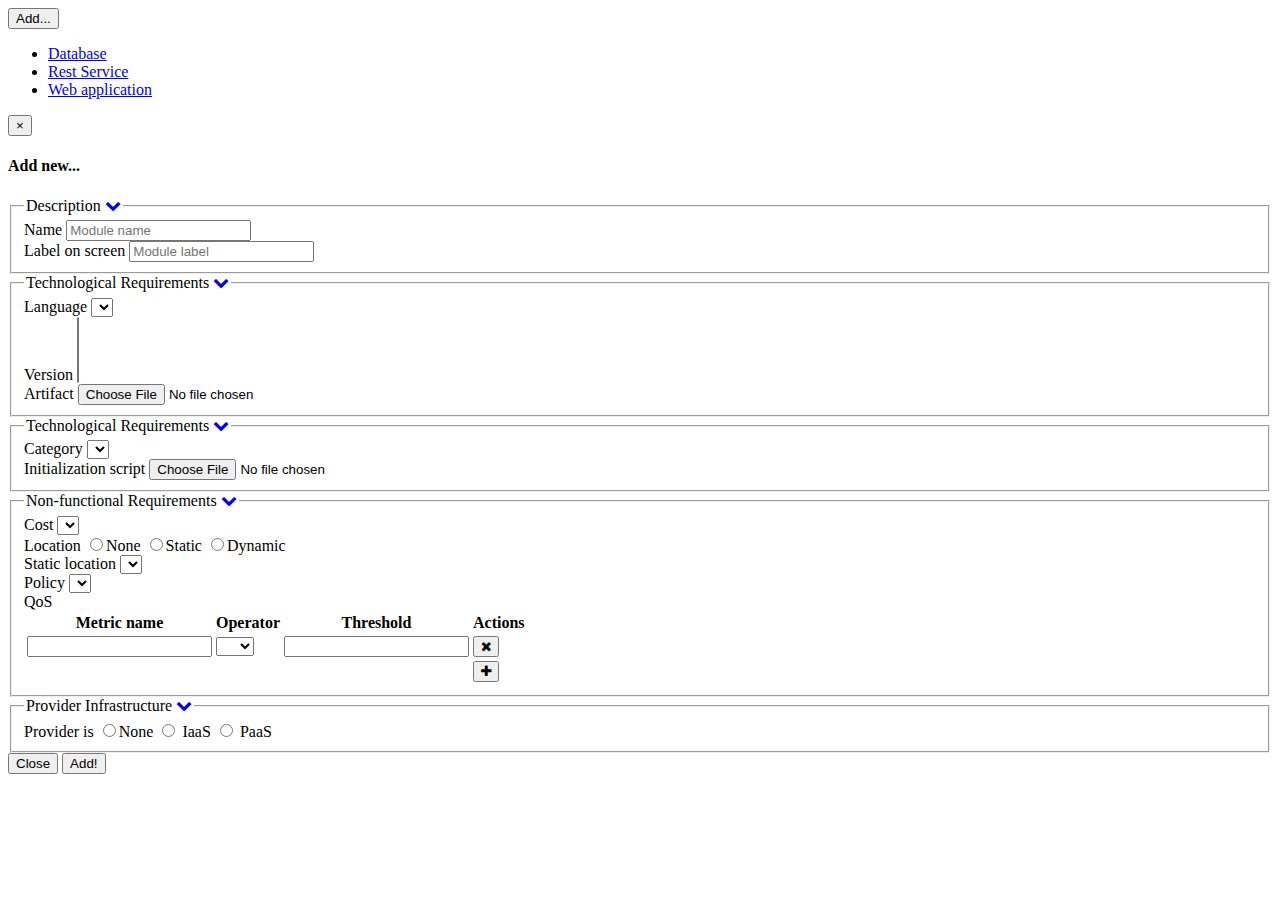
==== index.html @ 4eb21672 "FEATURE: Several improvements: * Canvas is more isolated and can be used in a independent way (see i" ====
<!DOCTYPE html>
<head>
<title>Seaclouds Topology Editor</title>
<meta charset="utf-8">
<link rel="stylesheet" href="css/canvas.css"/>
<link rel="stylesheet" href="css/bootstrap.min.css"/>
<link href="//maxcdn.bootstrapcdn.com/font-awesome/4.2.0/css/font-awesome.min.css" rel="stylesheet">
<!--<link rel="stylesheet" href="css/font-awesome.min.css"/>-->
<link rel="stylesheet" href="css/editor.css"/>
</head>

<body>

<!-- Single button -->
<div class="btn-group">

  <button type="button" class="btn btn-default dropdown-toggle" data-toggle="dropdown" aria-expanded="false">
    Add... <span class="caret"> </span>
  </button>

  <ul id="add-buttons" class="dropdown-menu" role="menu">
    <li><a id="add-database" href="#" data-type="Database">Database</a>
    <li><a id="add-restservice" href="#" data-type="RestService">Rest Service</a>
    <li><a id="add-webapplication" href="#" data-type="WebApplication">Web application</a>
  </ul>
</div>

<div class="modal fade" id="add-form">
  <div class="modal-dialog">
    <div class="modal-content">
      <div class="modal-header">
        <button type="button" class="close" data-dismiss="modal">
            <span aria-hidden="true">&times;</span>
            <span class="sr-only">Close</span>
        </button>
        <h4 class="modal-title">Add new...</h4>
      </div>
      <div class="modal-body">
        <form role="form">
          <fieldset id="set-common">
              <legend>Description <a href="#"><i class="fa fa-chevron-down"> </i></a></legend>
              <div class="form-group">
                <label for="name">Name</label>
                <input type="text" class="form-control" id="name" placeholder="Module name">
              </div>
              <div class="form-group">
                <label for="label">Label on screen</label>
                <input type="text" class="form-control" id="label" placeholder="Module label">
              </div>
          </fieldset>
          <fieldset id="set-code-tech">
              <legend>Technological Requirements <a href="#"><i class="fa fa-chevron-down"> </i></a></legend>
              <div class="form-group">
                <label for="code-language">Language</label>
                <select class="form-control" id="code-language"> </select>
              </div>
              <div class="form-group">
                <label for="code-version">Version</label>
                <select class="form-control" id="code-version" multiple> </select>
              </div>
              <div class="form-group">
                <label for="code-artifact">Artifact</label>
                <input type="file" class="form-control" id="code-artifact">
              </div>
          </fieldset>
          <fieldset id="set-database-tech">
              <legend>Technological Requirements <a href="#"><i class="fa fa-chevron-down"> </i></a></legend>
              <div class="form-group">
                <label for="database-category">Category</label>
                <select class="form-control" id="database-category"> </select>
              </div>
              <div class="form-group">
                <label for="database-artifact">Initialization script</label>
                <input type="file" class="form-control" id="database-artifact">
              </div>
          </fieldset>
          <fieldset id="set-nonfunctional">
              <legend>Non-functional Requirements <a href="#"><i class="fa fa-chevron-down"> </i></a></legend>
              <div class="form-group">
                  <label for="nf-cost">Cost</label>
                  <select class="form-control" id="nf-cost"> </select>
              </div>
              <div class="form-group">
                  <label for="nf-location">Location</label>
                  <label class="radio-inline">
                      <input type="radio" id="nf-location-none" name="nf-location" value="">None
                  </label>
                  <label class="radio-inline">
                      <input type="radio" id="nf-location-static" name="nf-location" value="STATIC">Static
                  </label>
                  <label class="radio-inline">
                      <input type="radio" id="nf-location-dynamic" name="nf-location" value="DYNAMIC">Dynamic
                  </label>
              </div>
              <div class="form-group" id="nf-location-static-div">
                  <label for="nf-location-static-options">Static location</label>
                  <select class="form-control" id="nf-location-static-options"> </select>
              </div>
              <div class="form-group" id="nf-location-dynamic-div">
                  <label for="nf-location-dynamic-options">Policy</label>
                  <select class="form-control" id="nf-location-dynamic-options"> </select>
              </div>
              <div class="form-group">
                  <label for="nf-qos">QoS</label>
                  <table class="table table-bordered" id="nf-qos">
                      <thead>
                          <tr>
                              <th>Metric name
                              <th>Operator
                              <th>Threshold
                              <th>Actions 
                          </tr>
                      </thead>
                      <tbody>
                          <tr>
                              <td>
                                  <input type="text" class="form-control" name="metric">
                              <td>
                                  <select class="form-control" name="operator" id="nf-qos-operator">
                                      <option value=""> </option>
                                      <option value="LT">&lt;</option>
                                      <option value="LE">&lt;=</option>
                                      <option value="EQ">=</option>
                                      <option value="GE">&gt;=</option>
                                      <option value="GT">&gt;</option>
                                  </select>
                              <td>
                                  <input type="text" class="form-control" name="threshold">
                              <td>
                                  <button type="button" data-action="delete"><i class="fa fa-remove"> </i></button>
                          </tr>
                      </tbody>
                      <tfoot>
                          <tr>
                              <td>
                              <td>
                              <td>
                              <td><button type="button" id="nf-qos-add" data-action="add"><span class="fa fa-plus"> </span></button>
                          </tr>
                      </tfoot>
                  </table>
                  <!--<input type="text" class="form-control" id="nf-qos" name="nf-qos">-->
              </div>
          </fieldset>
          <fieldset id="set-infrastructure">
              <legend>Provider Infrastructure <a href="#"><i class="fa fa-chevron-down"> </i></a></legend>
              <div class="form-group">
                <label for="infrastructure">Provider is</label>
                  <label class="radio-inline">
                      <input type="radio" id="infrastructure-none" name="infrastructure" value="">None
                  </label>
                <label class="radio-inline">
                  <input type="radio" id="infrastructure-iaas" name="infrastructure" value="IAAS"> IaaS
                </label>
                <label class="radio-inline">
                  <input type="radio" id="infrastructure-paas" name="infrastructure" value="PAAS"> PaaS
                </label>
              </div>
          </fieldset>
        </form>
      </div>
      <div class="modal-footer">
        <button type="button" class="btn btn-default" data-dismiss="modal">Close</button>
        <button type="button" class="btn btn-primary">Add!</button>
      </div>
    </div>
  </div>
</div>
    

<div id="canvas">
</div>

<script type="text/javascript" src="js/jquery.min.js"></script>
<script src="js/bootstrap.min.js"></script>
<script src="js/d3.min.js"></script>
<script src="js/loglevel.js"></script>
<script src="js/editor/log.js"></script>
<script src="js/editor/graph.js"></script>
<script src="js/editor/canvas.js"></script>
<script src="js/editor/types.js"></script>
<script src="js/editor/forms.js"></script>
<script src="js/editor/editor.js"></script>
<script>

var n0, n1, n2, c0, c1;
var canvas = Canvas();

$(document).ready(function() {
    n0 = Object.create(Types.WebApplication).init({
        name: "PHP Node", 
        label: "PHP",
        properties : { language: "PHP"},
    });
    n0.status = "running";

    n1 = Object.create(Types.RestService).init({ 
        name: "Rest Component", 
        label : "rest1",
        properties : { language : "JAVA" }
    });

    n2 = Object.create(Types.Database).init({
        name : "Database1",
        label : "db1",
        properties : { category : "mysql" }
    });
    
    c0 = Object.create(Types.Cloud).init({
        name : "CloudFoundry Pivotal",
        label : "CF"
    });
    
    c1 = Object.create(Types.Cloud).init({
        name : "Heroku", 
        label : "Heroku"
    });

    canvas.init("canvas", {
        addlinkcallback : function(link) {
            log.debug(link);
            return link;
        }
    });
    canvas.addnode(n0);
    canvas.addnode(n1);
    canvas.addnode(n2);
    canvas.addnode(c0);
    canvas.addnode(c1);
    canvas.linknodes(n0, n1);
    canvas.linknodes(n1, n2);
    canvas.linknodes(n1, c0);
    canvas.linknodes(n0, c0);
    canvas.linknodes(n2, c1);
    n0.qos = [
        { "metric": "runtime", "operator": "LT", "threshold": 2000 },
        { "metric": "availability", "operator": "GT", "threshold": 99.9 }
    ];
    n0.versions = [ 5.3, 5.4, 5.5 ];
    Editor.init(canvas);
    canvas.restart();
});

</script>

<!--
    
    
<div class="modal fade" id="add-database-form">
  <div class="modal-dialog">
    <div class="modal-content">
      <div class="modal-header">
        <button type="button" class="close" data-dismiss="modal">
            <span aria-hidden="true">&times;</span>
            <span class="sr-only">Close</span>
        </button>
        <h4 class="modal-title">Add new database</h4>
      </div>
      <div class="modal-body">
        <form role="form">
          <fieldset>
              <legend>Description</legend>
              <div class="form-group">
                <label for="database-name">Name</label>
                <input type="text" class="form-control" id="database-name" placeholder="Module name">
              </div>
              <div class="form-group">
                <label for="database-label">Label</label>
                <input type="text" class="form-control" id="database-label" placeholder="Module label">
              </div>
          </fieldset>
          <fieldset>
              <legend>Technological Requirements</legend>
              <div class="form-group">
                <label for="database-category">Category</label>
                <select class="form-control" id="database-category">
                    <option>MySql</option>
                    <option>Oracle</option>
                    <option>PostgreSQL</option>
                    <option>MongoDB</option>
                    <option>Redis</option>
                </select>
              </div>
          </fieldset>
          <fieldset>
              <legend>Non-functional Requirements</legend>
          </fieldset>
          <fieldset>
              <legend>Provider Infrastructure</legend>
              <div class="form-group">
                <label for="webapplication-infrastructure">Provider is</label>
                <label class="radio-inline">
                  <input type="radio" id="database-infrastructure-iaas" name="database-infrastructure" value="iaas"> IaaS
                </label>
                <label class="radio-inline">
                  <input type="radio" id="database-infrastructure-paas" name="database-infrastructure" value="paas"> PaaS
                </label>
              </div>
          </fieldset>
        </form>
      </div>
      <div class="modal-footer">
        <button type="button" class="btn btn-default" data-dismiss="modal">Close</button>
        <button id="database-add" type="button" class="btn btn-primary">Add!</button>
      </div>
    </div>
  </div>
</div>

  <button type="button" class="btn btn-default" data-toggle="modal" data-target="#add-node-form">
    Add node
  </button>
<div class="modal fade" id="add-node-form">
  <div class="modal-dialog">
    <div class="modal-content">
      <div class="modal-header">
        <button type="button" class="close" data-dismiss="modal"><span aria-hidden="true">&times;</span><span class="sr-only">Close</span></button>
        <h4 class="modal-title">Add new node</h4>
      </div>
      <div class="modal-body">
        <form role="form">
          <div class="form-group">
            <label for="new-node-label">Label</label>
            <input type="text" class="form-control" id="new-node-label" placeholder="Module name">
          </div>
          <div class="form-group">
            <label for="new-node-type">Type</label>
            <select class="form-control" id="new-node-type">
                <option>web application</option>
                <option>database</option>
                <option>web services</option>
                <option>other</option>
            </select>
          </div>
        </form>
      </div>
      <div class="modal-footer">
        <button type="button" class="btn btn-default" data-dismiss="modal">Close</button>
        <button type="button" class="btn btn-primary">Save changes</button>
      </div>
    </div>
  </div>
</div>
-->
---- css/editor.css ----
fieldset legend {
    font-size: 16px;
}

circle.node.running {
    fill: #00ff00;
}

circle.node.onfire{
    fill: #ff0000;
}
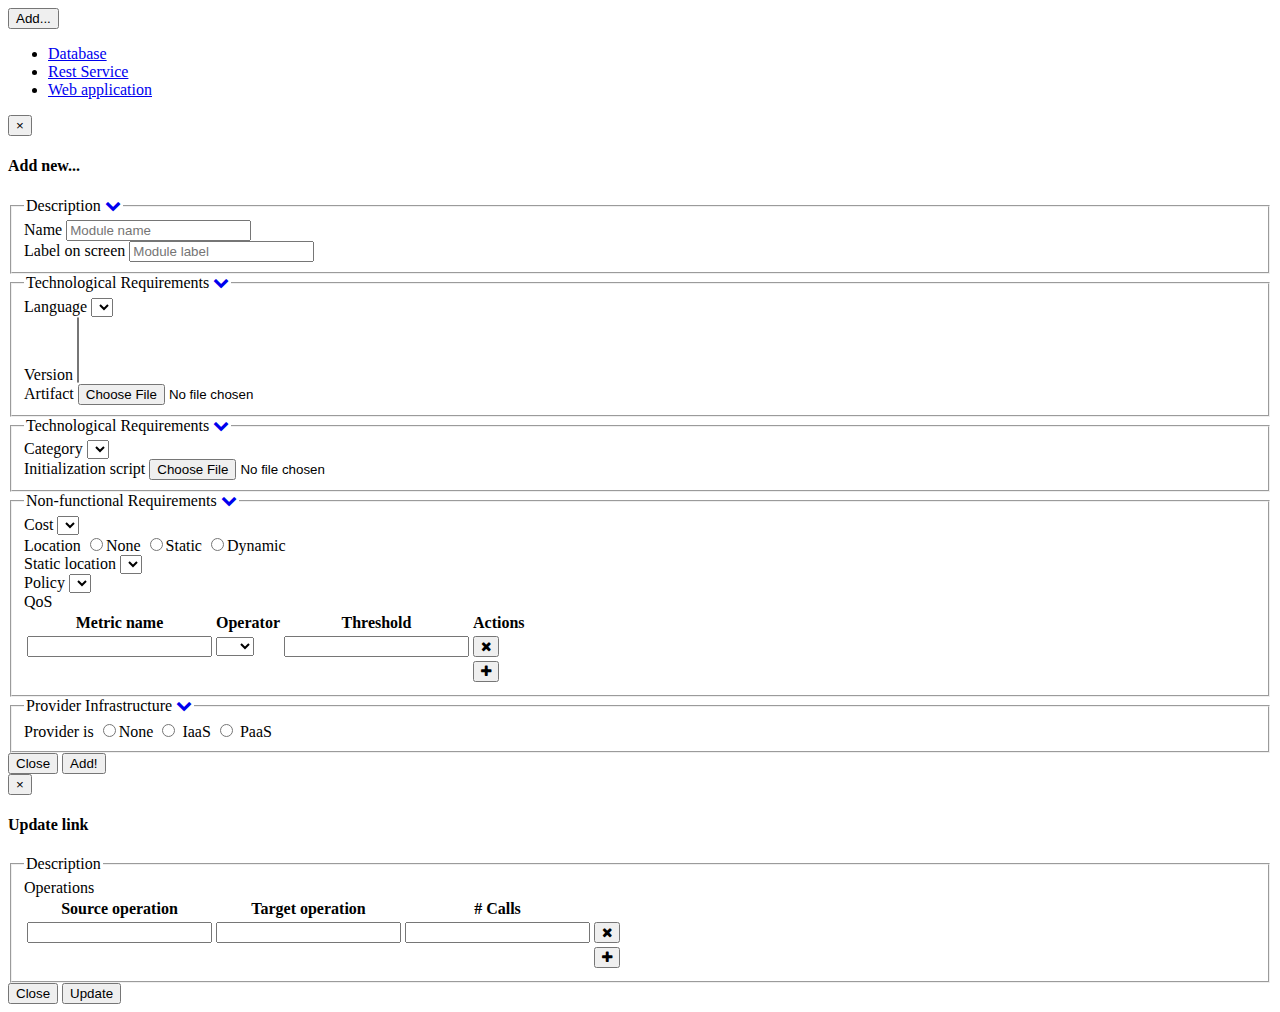
==== commit 3176cf1b: "Pisa meeting improvements" ====
--- a/index.html
+++ b/index.html
@@ -167,6 +167,62 @@
   </div>
 </div>
     
+<div class="modal fade" id="update-link-form">
+  <div class="modal-dialog">
+    <div class="modal-content">
+      <div class="modal-header">
+        <button type="button" class="close" data-dismiss="modal">
+            <span aria-hidden="true">&times;</span>
+            <span class="sr-only">Close</span>
+        </button>
+        <h4 class="modal-title">Update link</h4>
+      </div>
+      <div class="modal-body">
+        <form role="form">
+          <fieldset id="set-operations">
+              <legend>Description</legend>
+              <div class="form-group">
+                  <label for="link-operations">Operations</label>
+                  <table class="table table-bordered" id="link-operations">
+                      <thead>
+                          <tr>
+                              <th>Source operation
+                              <th>Target operation
+                              <th># Calls 
+                          </tr>
+                      </thead>
+                      <tbody>
+                          <tr>
+                              <td>
+                                  <input type="text" class="form-control" name="source-operation-name">
+                              <td>
+                                  <input type="text" class="form-control" name="target-operation-name">
+                              <td>
+                                  <input type="text" class="form-control" name="operation-calls">
+                              <td>
+                                  <button type="button" data-action="delete"><i class="fa fa-remove"> </i></button>
+                          </tr>
+                      </tbody>
+                      <tfoot>
+                          <tr>
+                              <td>
+                              <td>
+                              <td>
+                              <td><button type="button" id="links-operations-add" data-action="add"><span class="fa fa-plus"> </span></button>
+                          </tr>
+                      </tfoot>
+                  </table>
+              </div>
+          </fieldset>
+        </form>
+      </div>
+      <div class="modal-footer">
+        <button type="button" class="btn btn-default" data-dismiss="modal">Close</button>
+        <button id="link-update" type="button" class="btn btn-primary">Update</button>
+      </div>
+    </div>
+  </div>
+</div>
 
 <div id="canvas">
 </div>
@@ -183,7 +239,7 @@
 <script src="js/editor/editor.js"></script>
 <script>
 
-var n0, n1, n2, c0, c1;
+var n0, n1, n2, n3, c0, c1;
 var canvas = Canvas();
 
 $(document).ready(function() {
@@ -192,7 +248,7 @@
         label: "PHP",
         properties : { language: "PHP"},
     });
-    n0.status = "running";
+    // n0.status = "running";
 
     n1 = Object.create(Types.RestService).init({ 
         name: "Rest Component", 
@@ -206,6 +262,11 @@
         properties : { category : "mysql" }
     });
     
+    n3 = Object.create(Types.NoSql).init({
+        name : "Database2",
+        label : "db2",
+    });
+
     c0 = Object.create(Types.Cloud).init({
         name : "CloudFoundry Pivotal",
         label : "CF"
@@ -215,23 +276,32 @@
         name : "Heroku", 
         label : "Heroku"
     });
+    
+    as0 = Object.create(Types.ApplicationServer).init({
+        name : "as0",
+        label : "as0",
+    });
+    as1 = Object.create(Types.Tomcat).init({
+        name : "as1",
+        label : "as1"
+    });
 
     canvas.init("canvas", {
-        addlinkcallback : function(link) {
-            log.debug(link);
-            return link;
-        }
+        addlinkcallback : Editor.addlinkcallback
     });
     canvas.addnode(n0);
     canvas.addnode(n1);
     canvas.addnode(n2);
+    canvas.addnode(n3);
     canvas.addnode(c0);
     canvas.addnode(c1);
+    canvas.addnode(as0);
+    canvas.addnode(as1);
     canvas.linknodes(n0, n1);
     canvas.linknodes(n1, n2);
-    canvas.linknodes(n1, c0);
-    canvas.linknodes(n0, c0);
-    canvas.linknodes(n2, c1);
+    canvas.linknodes(n1, c0, "hostedon");
+    canvas.linknodes(n0, c0, "hostedon");
+    canvas.linknodes(n2, c1, "hostedon");
     n0.qos = [
         { "metric": "runtime", "operator": "LT", "threshold": 2000 },
         { "metric": "availability", "operator": "GT", "threshold": 99.9 }
--- a/css/editor.css
+++ b/css/editor.css
@@ -9,3 +9,11 @@
 circle.node.onfire{
     fill: #ff0000;
 }
+
+circle.node.frontend {
+    stroke-width: 2px;
+}
+
+path.link.hostedon {
+    stroke-dasharray: 3, 3;
+}
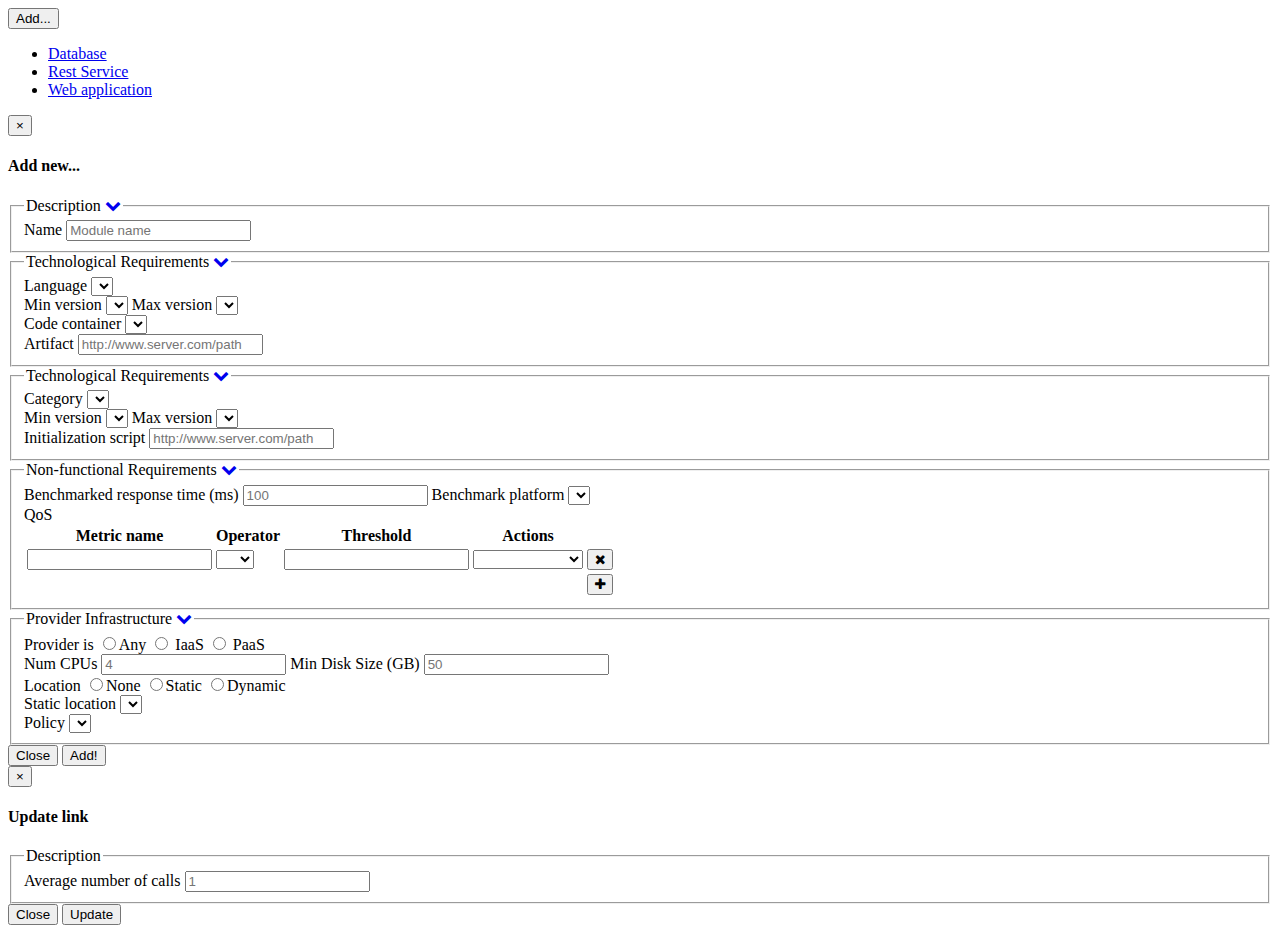
==== commit 83b20a1e: "Adding Behaviours" ====
--- a/index.html
+++ b/index.html
@@ -43,10 +43,12 @@
                 <label for="name">Name</label>
                 <input type="text" class="form-control" id="name" placeholder="Module name">
               </div>
+              <!--
               <div class="form-group">
                 <label for="label">Label on screen</label>
                 <input type="text" class="form-control" id="label" placeholder="Module label">
               </div>
+            -->
           </fieldset>
           <fieldset id="set-code-tech">
               <legend>Technological Requirements <a href="#"><i class="fa fa-chevron-down"> </i></a></legend>
@@ -55,12 +57,19 @@
                 <select class="form-control" id="code-language"> </select>
               </div>
               <div class="form-group">
-                <label for="code-version">Version</label>
-                <select class="form-control" id="code-version" multiple> </select>
+                <label for="code-min-version">Min version</label>
+                <select class="form-control" id="code-min-version"></select>
+                <label for="code-max-version">Max version</label>
+                <select class="form-control" id="code-max-version"></select>
+              </div>
+              <div class="form-group">
+                <label for="code-container">Code container</label>
+                <select class="form-control" id="code-container"></select>
               </div>
               <div class="form-group">
                 <label for="code-artifact">Artifact</label>
-                <input type="file" class="form-control" id="code-artifact">
+                <input type="text" class="form-control" id="code-artifact"
+                    placeholder="http://www.server.com/path">
               </div>
           </fieldset>
           <fieldset id="set-database-tech">
@@ -70,15 +79,96 @@
                 <select class="form-control" id="database-category"> </select>
               </div>
               <div class="form-group">
+                <label for="database-min-version">Min version</label>
+                <select class="form-control" id="database-min-version"></select>
+                <label for="database-max-version">Max version</label>
+                <select class="form-control" id="database-max-version"></select>
+              </div>
+              <div class="form-group">
                 <label for="database-artifact">Initialization script</label>
-                <input type="file" class="form-control" id="database-artifact">
+                <input type="text" class="form-control" id="database-artifact"
+                    placeholder="http://www.server.com/path">
               </div>
           </fieldset>
           <fieldset id="set-nonfunctional">
               <legend>Non-functional Requirements <a href="#"><i class="fa fa-chevron-down"> </i></a></legend>
               <div class="form-group">
-                  <label for="nf-cost">Cost</label>
-                  <select class="form-control" id="nf-cost"> </select>
+                  <label for="nf-benchmark-responsetime">Benchmarked response time (ms)</label>
+                  <input type="text" class="form-control" id="nf-benchmark-responsetime"
+                         placeholder="100">
+                  <label for="nf-benchmark-platform">Benchmark platform</label>
+                  <select class="form-control" id="nf-benchmark-platform"> </select>
+              </div>
+
+              <div class="form-group">
+                  <label for="nf-qos">QoS</label>
+                  <table class="table table-bordered" id="nf-qos">
+                      <thead>
+                          <tr>
+                              <th>Metric name
+                              <th>Operator
+                              <th>Threshold
+                              <th>Actions
+                              <th>
+                          </tr>
+                      </thead>
+                      <tbody>
+                          <tr>
+                              <td>
+                                  <input type="text" class="form-control" name="metric">
+                              <td>
+                                  <select class="form-control" name="operator" id="nf-qos-operator">
+                                      <option value=""> </option>
+                                      <option value="LT">&lt;</option>
+                                      <option value="LE">&lt;=</option>
+                                      <option value="EQ">=</option>
+                                      <option value="GE">&gt;=</option>
+                                      <option value="GT">&gt;</option>
+                                  </select>
+                              <td>
+                                  <input type="text" class="form-control" name="threshold">
+                              <td>
+                                  <select class="form-control" name="action" id="nf-qos-action">
+                                      <option value=""> </option>
+                                      <option value="scale_up">Scale up</option>
+                                      <option value="cloud_burst">Cloud Bursting</option>
+                                  </select>
+                              <td>
+                                  <button type="button" data-action="delete"><i class="fa fa-remove"> </i></button>
+                          </tr>
+                      </tbody>
+                      <tfoot>
+                          <tr>
+                              <td>
+                              <td>
+                              <td>
+                              <td>
+                              <td><button type="button" id="nf-qos-add" data-action="add"><span class="fa fa-plus"> </span></button>
+                          </tr>
+                      </tfoot>
+                  </table>
+                  <!--<input type="text" class="form-control" id="nf-qos" name="nf-qos">-->
+              </div>
+          </fieldset>
+          <fieldset id="set-infrastructure">
+              <legend>Provider Infrastructure <a href="#"><i class="fa fa-chevron-down"> </i></a></legend>
+              <div class="form-group">
+                <label for="infrastructure">Provider is</label>
+                  <label class="radio-inline">
+                      <input type="radio" id="infrastructure-none" name="infrastructure" value="">Any
+                  </label>
+                <label class="radio-inline">
+                  <input type="radio" id="infrastructure-iaas" name="infrastructure" value="IAAS"> IaaS
+                </label>
+                <label class="radio-inline">
+                  <input type="radio" id="infrastructure-paas" name="infrastructure" value="PAAS"> PaaS
+                </label>
+              </div>
+              <div class="form-group" id="infrastructure-iaas-div">
+                <label for="nf-num-cpus">Num CPUs</label>
+                <input type="text" class="form-control" id="infrastructure-num-cpus" placeholder="4">
+                <label for="nf-num-cpus">Min Disk Size (GB)</label>
+                <input type="text" class="form-control" id="infrastructure-disk-size" placeholder="50">
               </div>
               <div class="form-group">
                   <label for="nf-location">Location</label>
@@ -100,62 +190,6 @@
                   <label for="nf-location-dynamic-options">Policy</label>
                   <select class="form-control" id="nf-location-dynamic-options"> </select>
               </div>
-              <div class="form-group">
-                  <label for="nf-qos">QoS</label>
-                  <table class="table table-bordered" id="nf-qos">
-                      <thead>
-                          <tr>
-                              <th>Metric name
-                              <th>Operator
-                              <th>Threshold
-                              <th>Actions 
-                          </tr>
-                      </thead>
-                      <tbody>
-                          <tr>
-                              <td>
-                                  <input type="text" class="form-control" name="metric">
-                              <td>
-                                  <select class="form-control" name="operator" id="nf-qos-operator">
-                                      <option value=""> </option>
-                                      <option value="LT">&lt;</option>
-                                      <option value="LE">&lt;=</option>
-                                      <option value="EQ">=</option>
-                                      <option value="GE">&gt;=</option>
-                                      <option value="GT">&gt;</option>
-                                  </select>
-                              <td>
-                                  <input type="text" class="form-control" name="threshold">
-                              <td>
-                                  <button type="button" data-action="delete"><i class="fa fa-remove"> </i></button>
-                          </tr>
-                      </tbody>
-                      <tfoot>
-                          <tr>
-                              <td>
-                              <td>
-                              <td>
-                              <td><button type="button" id="nf-qos-add" data-action="add"><span class="fa fa-plus"> </span></button>
-                          </tr>
-                      </tfoot>
-                  </table>
-                  <!--<input type="text" class="form-control" id="nf-qos" name="nf-qos">-->
-              </div>
-          </fieldset>
-          <fieldset id="set-infrastructure">
-              <legend>Provider Infrastructure <a href="#"><i class="fa fa-chevron-down"> </i></a></legend>
-              <div class="form-group">
-                <label for="infrastructure">Provider is</label>
-                  <label class="radio-inline">
-                      <input type="radio" id="infrastructure-none" name="infrastructure" value="">None
-                  </label>
-                <label class="radio-inline">
-                  <input type="radio" id="infrastructure-iaas" name="infrastructure" value="IAAS"> IaaS
-                </label>
-                <label class="radio-inline">
-                  <input type="radio" id="infrastructure-paas" name="infrastructure" value="PAAS"> PaaS
-                </label>
-              </div>
           </fieldset>
         </form>
       </div>
@@ -166,7 +200,7 @@
     </div>
   </div>
 </div>
-    
+
 <div class="modal fade" id="update-link-form">
   <div class="modal-dialog">
     <div class="modal-content">
@@ -180,38 +214,10 @@
       <div class="modal-body">
         <form role="form">
           <fieldset id="set-operations">
-              <legend>Description</legend>
-              <div class="form-group">
-                  <label for="link-operations">Operations</label>
-                  <table class="table table-bordered" id="link-operations">
-                      <thead>
-                          <tr>
-                              <th>Source operation
-                              <th>Target operation
-                              <th># Calls 
-                          </tr>
-                      </thead>
-                      <tbody>
-                          <tr>
-                              <td>
-                                  <input type="text" class="form-control" name="source-operation-name">
-                              <td>
-                                  <input type="text" class="form-control" name="target-operation-name">
-                              <td>
-                                  <input type="text" class="form-control" name="operation-calls">
-                              <td>
-                                  <button type="button" data-action="delete"><i class="fa fa-remove"> </i></button>
-                          </tr>
-                      </tbody>
-                      <tfoot>
-                          <tr>
-                              <td>
-                              <td>
-                              <td>
-                              <td><button type="button" id="links-operations-add" data-action="add"><span class="fa fa-plus"> </span></button>
-                          </tr>
-                      </tfoot>
-                  </table>
+            <legend>Description</legend>
+            <div class="form-group">
+              <label for="operations-calls">Average number of calls</label>
+              <input type="text" class="form-control" id="operation-calls" placeholder="1">
               </div>
           </fieldset>
         </form>
@@ -239,44 +245,72 @@
 <script src="js/editor/editor.js"></script>
 <script>
 
+var Parent = {
+    type : "Parent",
+    name : "<Parent>",
+
+    init : function(type, name) {
+        this.type = type;
+        this.name = name;
+        console.log("Parent:init:" + type + ": " + name);
+        return this;
+    },
+};
+
+var Child = Object.create(Parent).init("Child", "<Child>");
+
+Child.init = function(name) {
+    this.type = "Child";
+    //this.prototype.init(this.type, name);
+    console.log("Child.init:" + this.type + ": " + this.name);
+    return this;
+}
+
+var instance = Object.create(Child).init("instance");
+
+
 var n0, n1, n2, n3, c0, c1;
 var canvas = Canvas();
 
 $(document).ready(function() {
     n0 = Object.create(Types.WebApplication).init({
-        name: "PHP Node", 
-        label: "PHP",
-        properties : { language: "PHP"},
+        name: "www",
+        label: "www",
+        properties : { language: "JAVA"},
+        behaviour: Editor.NodeBehaviour,
     });
     // n0.status = "running";
 
-    n1 = Object.create(Types.RestService).init({ 
-        name: "Rest Component", 
-        label : "rest1",
-        properties : { language : "JAVA" }
+    n1 = Object.create(Types.WebApplication).init({
+        name: "webservices",
+        label : "webservices",
+        properties : { language : "JAVA" },
+        behaviour: Editor.NodeBehaviour,
     });
 
     n2 = Object.create(Types.Database).init({
-        name : "Database1",
+        name : "db1",
         label : "db1",
-        properties : { category : "mysql" }
-    });
-    
+        properties : { category : "database.mysql.MySqlNode" },
+        behaviour: Editor.NodeBehaviour,
+    });
+
     n3 = Object.create(Types.NoSql).init({
         name : "Database2",
         label : "db2",
+        properties: { category : "nosql.mongodb.MongoDBServer" }
     });
 
     c0 = Object.create(Types.Cloud).init({
         name : "CloudFoundry Pivotal",
         label : "CF"
     });
-    
+
     c1 = Object.create(Types.Cloud).init({
-        name : "Heroku", 
+        name : "Heroku",
         label : "Heroku"
     });
-    
+
     as0 = Object.create(Types.ApplicationServer).init({
         name : "as0",
         label : "as0",
@@ -292,16 +326,16 @@
     canvas.addnode(n0);
     canvas.addnode(n1);
     canvas.addnode(n2);
-    canvas.addnode(n3);
-    canvas.addnode(c0);
-    canvas.addnode(c1);
-    canvas.addnode(as0);
-    canvas.addnode(as1);
-    canvas.linknodes(n0, n1);
-    canvas.linknodes(n1, n2);
-    canvas.linknodes(n1, c0, "hostedon");
-    canvas.linknodes(n0, c0, "hostedon");
-    canvas.linknodes(n2, c1, "hostedon");
+    //canvas.addnode(n3);
+    //canvas.addnode(c0);
+    //canvas.addnode(c1);
+    // canvas.addnode(as0);
+    // canvas.addnode(as1);
+    canvas.linknodes(n0, n1).behaviour = Editor.LinkBehaviour;
+    canvas.linknodes(n1, n2).behaviour = Editor.LinkBehaviour;
+    //canvas.linknodes(n1, c0, "hostedon");
+    //canvas.linknodes(n0, c0, "hostedon");
+    //canvas.linknodes(n2, c1, "hostedon");
     n0.qos = [
         { "metric": "runtime", "operator": "LT", "threshold": 2000 },
         { "metric": "availability", "operator": "GT", "threshold": 99.9 }
@@ -314,8 +348,8 @@
 </script>
 
 <!--
-    
-    
+
+
 <div class="modal fade" id="add-database-form">
   <div class="modal-dialog">
     <div class="modal-content">
